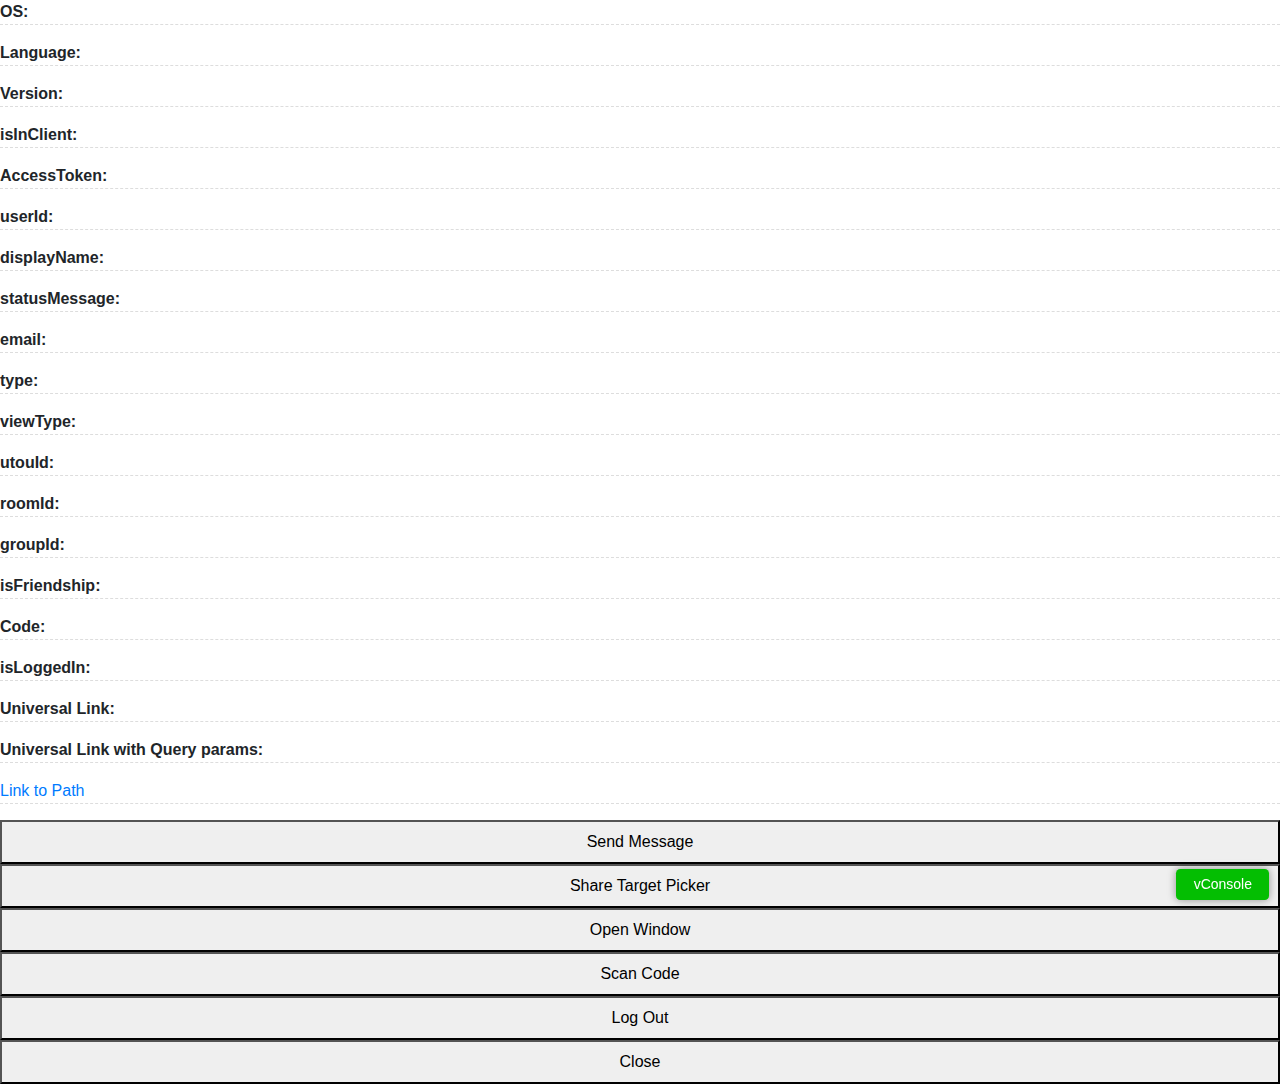
==== answer.html @ 3bf06c05 "Update answer.html" ====
<html>
<head>
  <meta charset="UTF-8">
  <meta name="viewport" content="width=device-width, initial-scale=1, shrink-to-fit=no">
  <title>My LIFF App</title>
  <link rel="stylesheet" href="css/style.css">
  <link rel="stylesheet" href="https://stackpath.bootstrapcdn.com/bootstrap/4.3.1/css/bootstrap.min.css" integrity="sha384-ggOyR0iXCbMQv3Xipma34MD+dH/1fQ784/j6cY/iJTQUOhcWr7x9JvoRxT2MZw1T" crossorigin="anonymous">
</head>
<body>
  <p id="os"><b>OS:</b> </p>
  <p id="language"><b>Language:</b> </p>
  <p id="version"><b>Version:</b> </p>
  <p id="isInClient"><b>isInClient:</b> </p>
  <p id="accessToken"><b>AccessToken:</b> </p>
  <img id="pictureUrl">
  <p id="userId"><b>userId:</b> </p>
  <p id="displayName"><b>displayName:</b> </p>
  <p id="statusMessage"><b>statusMessage:</b> </p>
  <p id="decodedIDToken"><b>email:</b> </p>
  <p id="type"><b>type:</b> </p>
  <p id="viewType"><b>viewType:</b> </p>
  <p id="utouId"><b>utouId:</b> </p>
  <p id="roomId"><b>roomId:</b> </p>
  <p id="groupId"><b>groupId:</b> </p>
  <p id="friendship"><b>isFriendship:</b> </p>
  <p id="scanCode"><b>Code:</b> </p>
  <p id="isLoggedIn"><b>isLoggedIn:</b> </p>
  <p id="universalLink1"><b>Universal Link:</b> </p>
  <p id="universalLink2"><b>Universal Link with Query params:</b> </p>
  <p><a href="path/?param=9">Link to Path</a></p>

  <button id="btnMsg" onclick="sendMsg()">Send Message</button>
  <button id="btnShare" onclick="shareMsg()">Share Target Picker</button>
  <button onclick="openWindow()">Open Window</button>
  <button id="btnScanCode" onclick="scanCode()">Scan Code</button>
  <button id="btnLogOut" onclick="logOut()">Log Out</button>
  <button id="btnClose" onclick="closed()">Close</button>

  <script src="js/vconsole.min.js"></script>
  <script>
    var vConsole = new VConsole()
    console.log("Hello World!")
  </script>

  <script src="https://static.line-scdn.net/liff/edge/versions/2.6.0/sdk.js"></script>
  <script>
    function createUniversalLink() {
      const link1 = liff.permanentLink.createUrl()
      document.getElementById("universalLink1").append(link1)

      liff.permanentLink.setExtraQueryParam('param=9')
      const link2 = liff.permanentLink.createUrl()
      document.getElementById("universalLink2").append(link2)
    }

    async function shareMsg() {
      await liff.shareTargetPicker([
        {
          type: "text",
          text: "This message was sent by ShareTargetPicker"
        }
      ])
    }

    function logOut() {
      liff.logout()
      window.location.reload()
    }

    function closed() {
      liff.closeWindow()
    }

    async function scanCode() {
      const result = await liff.scanCode()
      document.getElementById("scanCode").append(result.value)
    }

    function openWindow() {
      liff.openWindow({
        url: "https://line.me",
        external: true
      })
    }

    async function getFriendship() {
      const friend = await liff.getFriendship()
      document.getElementById("friendship").append(friend.friendFlag)
      if (!friend.friendFlag) {
        if (confirm("คุณยังไม่ได้เพิ่ม Bot เป็นเพื่อน จะเพิ่มเลยไหม?")) {
          window.location = "http://line.me/ti/p/~panutchakorn_2533"
        }
      }
    }

    async function sendMsg() {
      if (liff.getContext().type !== "none") {
        await liff.sendMessages([
    {
      type: "text",
		  text: "From:"
		},
		{
		  type: "text",
		  text: "From:" + profile.displayName
		}
        ])
        alert("Message sent")
      }
    }

    function getContext() {
      if (liff.getContext() != null) {
        document.getElementById("type").append(liff.getContext().type)
        document.getElementById("viewType").append(liff.getContext().viewType)
        document.getElementById("utouId").append(liff.getContext().utouId)
        document.getElementById("roomId").append(liff.getContext().roomId)
        document.getElementById("groupId").append(liff.getContext().groupId)
      }
    }

    async function getUserProfile() {
      const profile = await liff.getProfile()
      document.getElementById("pictureUrl").src = profile.pictureUrl
      document.getElementById("userId").append(profile.userId)
      document.getElementById("statusMessage").append(profile.statusMessage)
      document.getElementById("displayName").append(profile.displayName)
      document.getElementById("decodedIDToken").append(liff.getDecodedIDToken().email)
    }

    function getEnvironment() {
      document.getElementById("os").append(liff.getOS())
      document.getElementById("language").append(liff.getLanguage())
      document.getElementById("version").append(liff.getVersion())
      document.getElementById("accessToken").append(liff.getAccessToken())
      document.getElementById("isInClient").append(liff.isInClient())
      if (liff.isInClient()) {
        document.getElementById("btnLogOut").style.display = "none"
      } else {
        document.getElementById("btnMsg").style.display = "none"
        document.getElementById("btnScanCode").style.display = "none"
        document.getElementById("btnClose").style.display = "none"
      }
    }

    async function main() {
      liff.ready.then(() => {
        document.getElementById("isLoggedIn").append(liff.isLoggedIn())
        if (liff.isLoggedIn()) {
          getEnvironment()
          getUserProfile()
          getContext()
          getFriendship()
          createUniversalLink()
        } else {
          liff.login()
        }
      })
      await liff.init({ liffId: "1655195383-V0dagywz" })
    }
    main()
  </script>
      <script src="https://code.jquery.com/jquery-3.3.1.slim.min.js" integrity="sha384-q8i/X+965DzO0rT7abK41JStQIAqVgRVzpbzo5smXKp4YfRvH+8abtTE1Pi6jizo" crossorigin="anonymous"></script>
    <script src="https://cdnjs.cloudflare.com/ajax/libs/popper.js/1.14.7/umd/popper.min.js" integrity="sha384-UO2eT0CpHqdSJQ6hJty5KVphtPhzWj9WO1clHTMGa3JDZwrnQq4sF86dIHNDz0W1" crossorigin="anonymous"></script>
    <script src="https://stackpath.bootstrapcdn.com/bootstrap/4.3.1/js/bootstrap.min.js" integrity="sha384-JjSmVgyd0p3pXB1rRibZUAYoIIy6OrQ6VrjIEaFf/nJGzIxFDsf4x0xIM+B07jRM" crossorigin="anonymous"></script>
</body>
</html>
---- css/style.css ----
button {
  display: block;
  width: 100%;
  padding: 8px 0;
  margin: 8px auto
}

p {
  border-bottom: 1px dashed #ddd
}

#pictureUrl {
  display: block;
  margin: 0 auto;
  width: 12%;
  display: -moz-box;
  display: -webkit-box;
  display: box;
  -moz-box-pack: center;
  -moz-box-align: center;
  -webkit-box-pack: center;
  -webkit-box-align: center;
  box-pack: center;
  box-align: center;
  -moz-border-radius: 100px;
  -webkit-border-radius: 100px;
  border-radius: 100px;
}

#accessToken, #utouId {
  display: block;
  overflow: auto
}
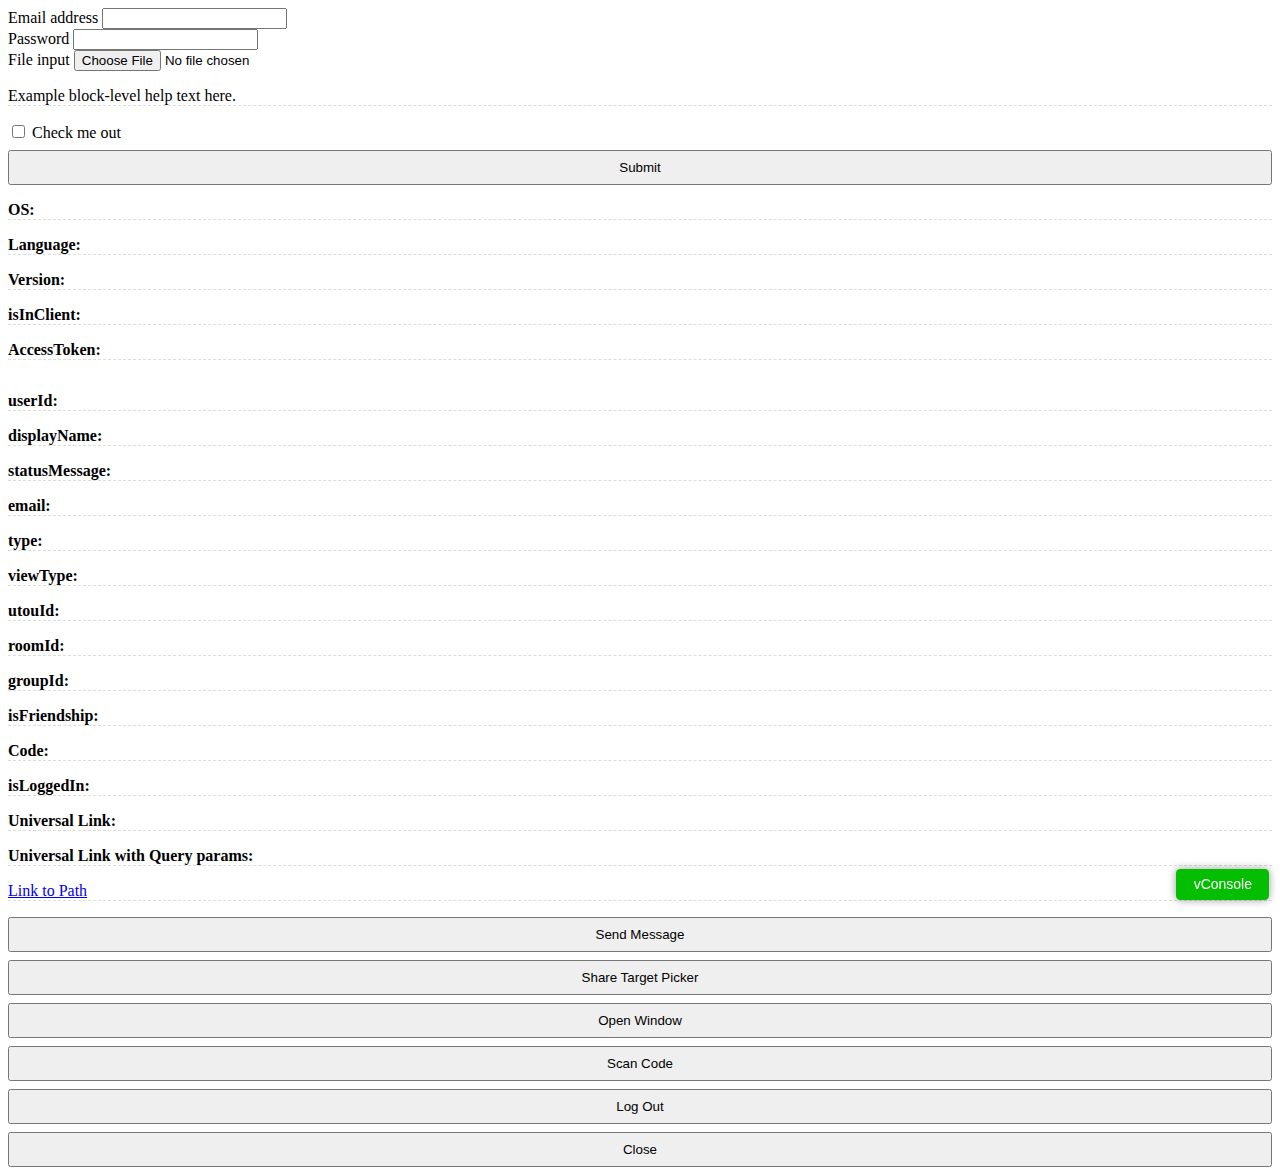
==== commit 6802d28c: "Update answer.html" ====
--- a/answer.html
+++ b/answer.html
@@ -1,12 +1,57 @@
 <html>
 <head>
   <meta charset="UTF-8">
-  <meta name="viewport" content="width=device-width, initial-scale=1, shrink-to-fit=no">
+  <meta name="viewport" content="width=device-width,initial-scale=1,maximum-scale=1,user-scalable=0,viewport-fit=cover">
   <title>My LIFF App</title>
   <link rel="stylesheet" href="css/style.css">
-  <link rel="stylesheet" href="https://stackpath.bootstrapcdn.com/bootstrap/4.3.1/css/bootstrap.min.css" integrity="sha384-ggOyR0iXCbMQv3Xipma34MD+dH/1fQ784/j6cY/iJTQUOhcWr7x9JvoRxT2MZw1T" crossorigin="anonymous">
+  <meta name="description" content="Source code generated using layoutit.com">
+  <meta name="author" content="LayoutIt!">
+
+  <link href="css/bootstrap.min.css" rel="stylesheet">
+  <link href="css/style.css" rel="stylesheet">
 </head>
 <body>
+  <div class="container-fluid">
+<div class="row">
+  <div class="col-md-12">
+    <form role="form">
+      <div class="form-group">
+
+        <label for="exampleInputEmail1">
+          Email address
+        </label>
+        <input type="email" class="form-control" id="exampleInputEmail1">
+      </div>
+      <div class="form-group">
+
+        <label for="exampleInputPassword1">
+          Password
+        </label>
+        <input type="password" class="form-control" id="exampleInputPassword1">
+      </div>
+      <div class="form-group">
+
+        <label for="exampleInputFile">
+          File input
+        </label>
+        <input type="file" class="form-control-file" id="exampleInputFile">
+        <p class="help-block">
+          Example block-level help text here.
+        </p>
+      </div>
+      <div class="checkbox">
+
+        <label>
+          <input type="checkbox"> Check me out
+        </label>
+      </div>
+      <button type="submit" class="btn btn-primary">
+        Submit
+      </button>
+    </form>
+  </div>
+</div>
+</div>
   <p id="os"><b>OS:</b> </p>
   <p id="language"><b>Language:</b> </p>
   <p id="version"><b>Version:</b> </p>
@@ -96,14 +141,11 @@
     async function sendMsg() {
       if (liff.getContext().type !== "none") {
         await liff.sendMessages([
-    {
-      type: "text",
-		  text: "From:"
-		},
-		{
-		  type: "text",
-		  text: "From:" + profile.displayName
-		}
+          {
+            "type": "sticker",
+            "stickerId": 1,
+            "packageId": 1
+          }
         ])
         alert("Message sent")
       }
@@ -160,8 +202,8 @@
     }
     main()
   </script>
-      <script src="https://code.jquery.com/jquery-3.3.1.slim.min.js" integrity="sha384-q8i/X+965DzO0rT7abK41JStQIAqVgRVzpbzo5smXKp4YfRvH+8abtTE1Pi6jizo" crossorigin="anonymous"></script>
-    <script src="https://cdnjs.cloudflare.com/ajax/libs/popper.js/1.14.7/umd/popper.min.js" integrity="sha384-UO2eT0CpHqdSJQ6hJty5KVphtPhzWj9WO1clHTMGa3JDZwrnQq4sF86dIHNDz0W1" crossorigin="anonymous"></script>
-    <script src="https://stackpath.bootstrapcdn.com/bootstrap/4.3.1/js/bootstrap.min.js" integrity="sha384-JjSmVgyd0p3pXB1rRibZUAYoIIy6OrQ6VrjIEaFf/nJGzIxFDsf4x0xIM+B07jRM" crossorigin="anonymous"></script>
+  <script src="js/jquery.min.js"></script>
+  <script src="js/bootstrap.min.js"></script>
+  <script src="js/scripts.js"></script>
 </body>
 </html>
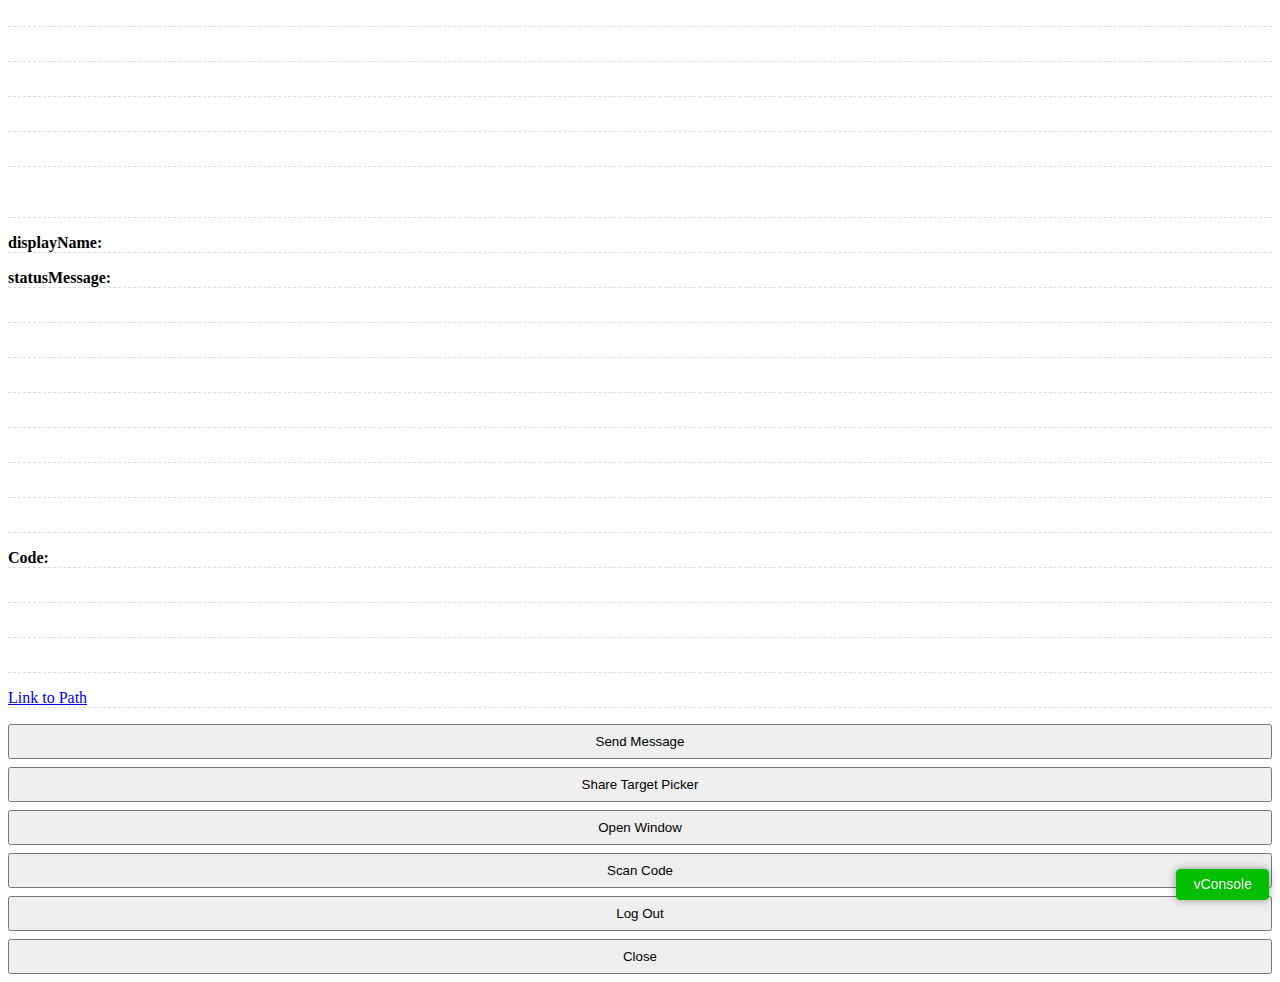
==== commit a42cb652: "Update answer.html" ====
--- a/answer.html
+++ b/answer.html
@@ -1,9 +1,9 @@
 <html>
 <head>
-  <meta charset="UTF-8">
-  <meta name="viewport" content="width=device-width,initial-scale=1,maximum-scale=1,user-scalable=0,viewport-fit=cover">
+    <meta http-equiv="X-UA-Compatible" content="IE=edge">
+    <meta name="viewport" content="width=device-width, initial-scale=1">
   <title>My LIFF App</title>
-  <link rel="stylesheet" href="css/style.css">
+
   <meta name="description" content="Source code generated using layoutit.com">
   <meta name="author" content="LayoutIt!">
 
@@ -13,65 +13,29 @@
 <body>
   <div class="container-fluid">
 <div class="row">
-  <div class="col-md-12">
-    <form role="form">
-      <div class="form-group">
+  
 
-        <label for="exampleInputEmail1">
-          Email address
-        </label>
-        <input type="email" class="form-control" id="exampleInputEmail1">
-      </div>
-      <div class="form-group">
 
-        <label for="exampleInputPassword1">
-          Password
-        </label>
-        <input type="password" class="form-control" id="exampleInputPassword1">
-      </div>
-      <div class="form-group">
-
-        <label for="exampleInputFile">
-          File input
-        </label>
-        <input type="file" class="form-control-file" id="exampleInputFile">
-        <p class="help-block">
-          Example block-level help text here.
-        </p>
-      </div>
-      <div class="checkbox">
-
-        <label>
-          <input type="checkbox"> Check me out
-        </label>
-      </div>
-      <button type="submit" class="btn btn-primary">
-        Submit
-      </button>
-    </form>
-  </div>
-</div>
-</div>
-  <p id="os"><b>OS:</b> </p>
-  <p id="language"><b>Language:</b> </p>
-  <p id="version"><b>Version:</b> </p>
-  <p id="isInClient"><b>isInClient:</b> </p>
-  <p id="accessToken"><b>AccessToken:</b> </p>
+  <p id="os" style="color:white;"><b>OS:</b> </p>
+  <p id="language" style="color:white;"><b>Language:</b> </p>
+  <p id="version" style="color:white;"><b>Version:</b> </p>
+  <p id="isInClient" style="color:white;"><b>isInClient:</b> </p>
+  <p id="accessToken" style="color:white;"><b>AccessToken:</b> </p>
   <img id="pictureUrl">
-  <p id="userId"><b>userId:</b> </p>
+  <p id="userId" style="color:white;"><b>userId:</b> </p>
   <p id="displayName"><b>displayName:</b> </p>
   <p id="statusMessage"><b>statusMessage:</b> </p>
-  <p id="decodedIDToken"><b>email:</b> </p>
-  <p id="type"><b>type:</b> </p>
-  <p id="viewType"><b>viewType:</b> </p>
-  <p id="utouId"><b>utouId:</b> </p>
-  <p id="roomId"><b>roomId:</b> </p>
-  <p id="groupId"><b>groupId:</b> </p>
-  <p id="friendship"><b>isFriendship:</b> </p>
+  <p id="decodedIDToken" style="color:white;"><b>email:</b> </p>
+  <p id="type" style="color:white;"><b>type:</b> </p>
+  <p id="viewType" style="color:white;"><b>viewType:</b> </p>
+  <p id="utouId" style="color:white;"><b>utouId:</b> </p>
+  <p id="roomId" style="color:white;"><b>roomId:</b> </p>
+  <p id="groupId" style="color:white;"><b>groupId:</b> </p>
+  <p id="friendship" style="color:white;"><b>isFriendship:</b> </p>
   <p id="scanCode"><b>Code:</b> </p>
-  <p id="isLoggedIn"><b>isLoggedIn:</b> </p>
-  <p id="universalLink1"><b>Universal Link:</b> </p>
-  <p id="universalLink2"><b>Universal Link with Query params:</b> </p>
+  <p id="isLoggedIn" style="color:white;"><b>isLoggedIn:</b> </p>
+  <p id="universalLink1" style="color:white;"><b>Universal Link:</b> </p>
+  <p id="universalLink2" style="color:white;"><b>Universal Link with Query params:</b> </p>
   <p><a href="path/?param=9">Link to Path</a></p>
 
   <button id="btnMsg" onclick="sendMsg()">Send Message</button>
@@ -145,7 +109,11 @@
             "type": "sticker",
             "stickerId": 1,
             "packageId": 1
-          }
+          },
+            {
+          "type":"text",
+          "text": profile.displayName
+            }
         ])
         alert("Message sent")
       }
@@ -202,6 +170,8 @@
     }
     main()
   </script>
+    </div>
+</div>
   <script src="js/jquery.min.js"></script>
   <script src="js/bootstrap.min.js"></script>
   <script src="js/scripts.js"></script>
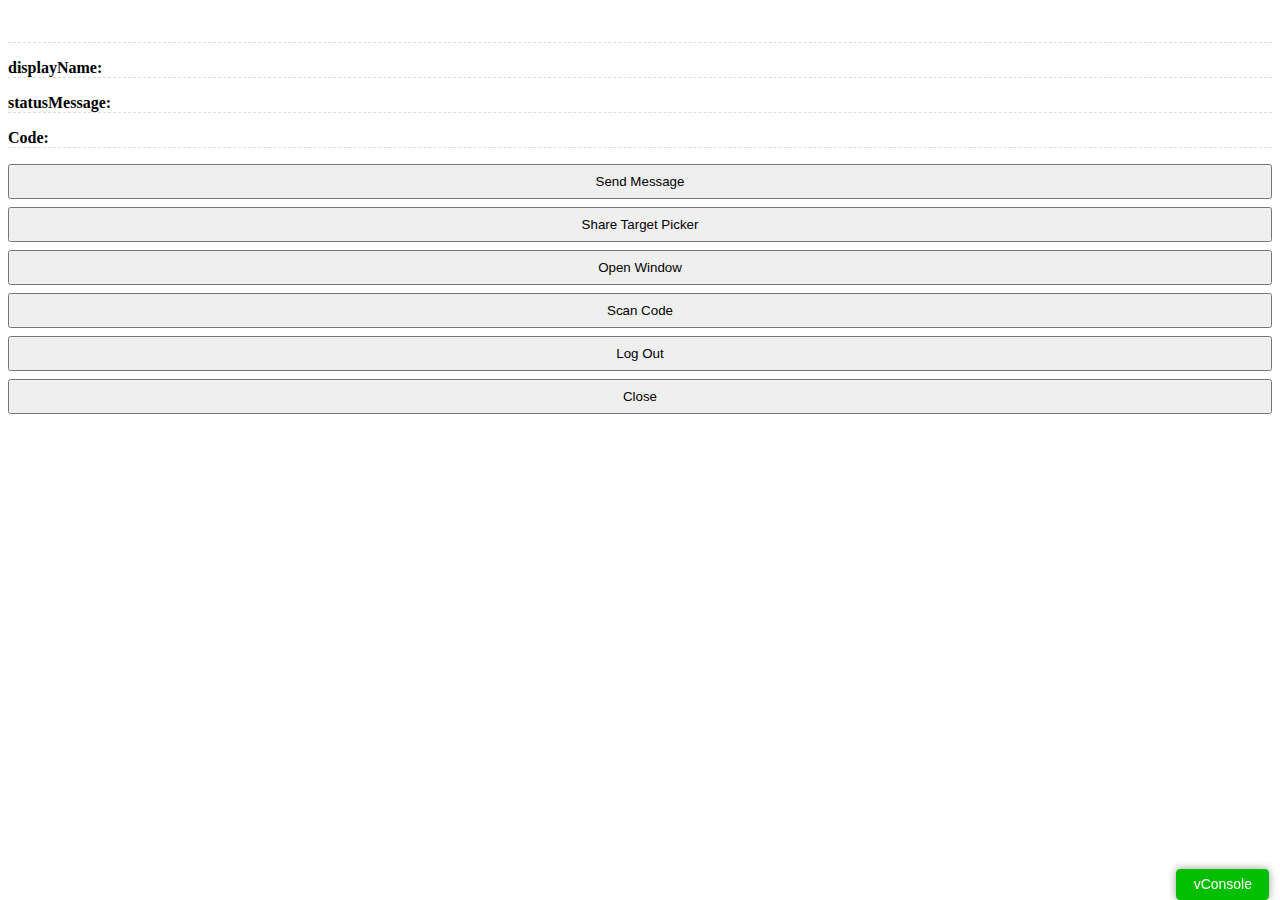
==== commit 082cb2ed: "Update answer.html" ====
--- a/answer.html
+++ b/answer.html
@@ -16,27 +16,27 @@
   
 
 
-  <p id="os" style="color:white;"><b>OS:</b> </p>
+  <!-- <p id="os" style="color:white;"><b>OS:</b> </p>
   <p id="language" style="color:white;"><b>Language:</b> </p>
   <p id="version" style="color:white;"><b>Version:</b> </p>
   <p id="isInClient" style="color:white;"><b>isInClient:</b> </p>
-  <p id="accessToken" style="color:white;"><b>AccessToken:</b> </p>
+  <p id="accessToken" style="color:white;"><b>AccessToken:</b> </p> -->
   <img id="pictureUrl">
   <p id="userId" style="color:white;"><b>userId:</b> </p>
   <p id="displayName"><b>displayName:</b> </p>
   <p id="statusMessage"><b>statusMessage:</b> </p>
-  <p id="decodedIDToken" style="color:white;"><b>email:</b> </p>
+  <!-- <p id="decodedIDToken" style="color:white;"><b>email:</b> </p>
   <p id="type" style="color:white;"><b>type:</b> </p>
   <p id="viewType" style="color:white;"><b>viewType:</b> </p>
   <p id="utouId" style="color:white;"><b>utouId:</b> </p>
   <p id="roomId" style="color:white;"><b>roomId:</b> </p>
   <p id="groupId" style="color:white;"><b>groupId:</b> </p>
-  <p id="friendship" style="color:white;"><b>isFriendship:</b> </p>
+  <p id="friendship" style="color:white;"><b>isFriendship:</b> </p> -->
   <p id="scanCode"><b>Code:</b> </p>
-  <p id="isLoggedIn" style="color:white;"><b>isLoggedIn:</b> </p>
+  <!-- <p id="isLoggedIn" style="color:white;"><b>isLoggedIn:</b> </p>
   <p id="universalLink1" style="color:white;"><b>Universal Link:</b> </p>
   <p id="universalLink2" style="color:white;"><b>Universal Link with Query params:</b> </p>
-  <p><a href="path/?param=9">Link to Path</a></p>
+  <p><a href="path/?param=9">Link to Path</a></p> -->
 
   <button id="btnMsg" onclick="sendMsg()">Send Message</button>
   <button id="btnShare" onclick="shareMsg()">Share Target Picker</button>
@@ -112,7 +112,7 @@
           },
             {
           "type":"text",
-          "text": profile.displayName
+          "text": displayName
             }
         ])
         alert("Message sent")
